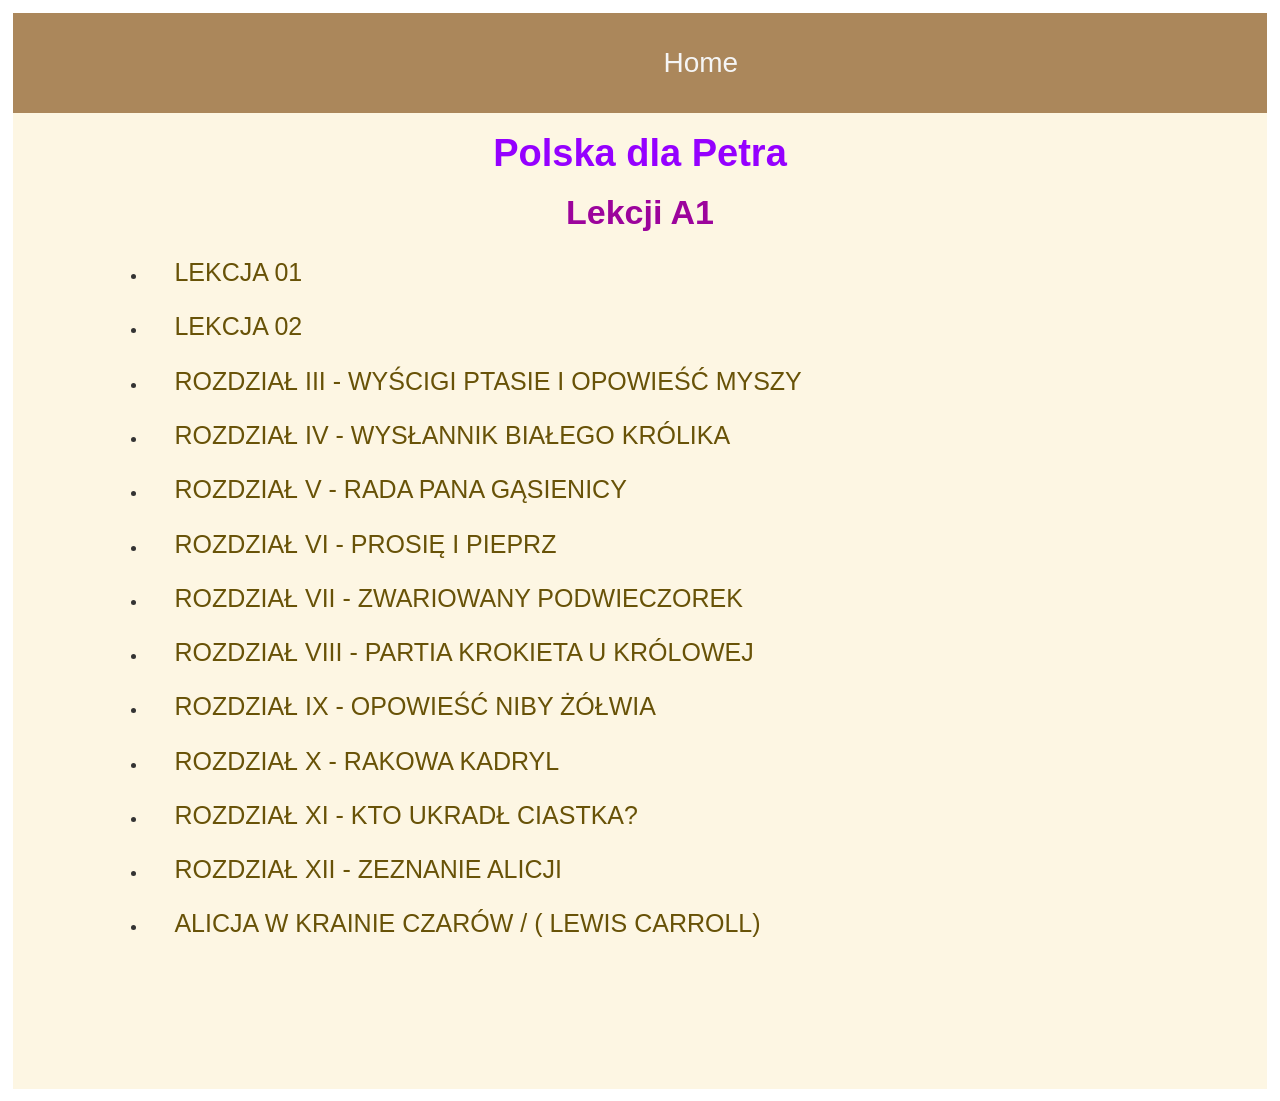
==== Petr/indexPetr.html @ 5b664d5f "first commit" ====
<!DOCTYPE html>
<html lang="en">

<head>
    <meta charset="UTF-8">
    <meta name="viewport" content="width=device-width, initial-scale=1.0">
    <title>Petr</title>
    <link rel="stylesheet" href="../styles/style.css">
    <link rel="stylesheet" href="../styles/styleText.css">
</head>

<body>
    <header>

        <ul class="header">
            <li><a href="../index.html">Home</a></li>            
        </ul>
    </header>
    <main class="wrapper">
        <h1>Polska dla Petra</h1>
        <div>
            <h2>Lekcji A1</h2>
            <ul class="ul">
                <li><a href="./lekcja01.html">
                        <p class="p30">Lekcja 01</p>
                    </a></li>
                <li><a href="./lekcja02.html">
                        <p class="p30">Lekcja 02</p>
                    </a></li>
                <li><a href="./lekcja03.html">
                        <p class="p30">Rozdział III - Wyścigi ptasie i opowieść Myszy</p>
                    </a></li>
                <li><a href="./lekcja04.html">
                        <p class="p30">Rozdział IV - Wysłannik Białego Królika</p>
                    </a></li>
                <li><a href="./lekcja05.html">
                        <p class="p30">Rozdział V - Rada pana Gąsienicy</p>
                    </a></li>
                <li><a href="./lekcja06.html">
                        <p class="p30">Rozdział VI - PROSIĘ I PIEPRZ</p>
                    </a></li>
                <li><a href="./lekcja07.html">
                        <p class="p30">ROZDZIAŁ VII - ZWARIOWANY PODWIECZOREK</p>
                    </a></li>
                <li><a href="./lekcja08.html">
                        <p class="p30">Rozdział VIII - Partia krokieta u Królowej</p>
                    </a></li>
                <li><a href="./lekcja09.html">
                        <p class="p30">Rozdział IX - Opowieść niby żółwia</p>
                    </a></li>
                <li><a href="./lekcja10.html">
                        <p class="p30">Rozdział X - Rakowa kadryl</p>
                    </a></li>
                <li><a href="./lekcja11.html">
                        <p class="p30">Rozdział XI - Kto ukradł ciastka?</p>
                    </a></li>
                <li><a href="./lekcja12.html">
                        <p class="p30">Rozdział XII - Zeznanie Alicji</p>
                    </a></li>
                <li><a href="./lekcja00.html">
                        <p class="p30"> Alicja w Krainie Czarów / (  Lewis Carroll)</p>
                    </a></li>
            </ul>
            
        </div>
    </main>
</body>

</html>
---- styles/style.css ----
* {
    margin: 0;
    padding: 0;
    box-sizing: border-box;
}

body {
    padding: 1%;
    max-width: 1400px;
    margin: 0 auto;
    height: auto;
    font-family: 'Nunito', 'Comic Neue', sans-serif;
    color: #333; /* не чисто чёрный */
}

.wrapper {
    max-width: 100%;
    margin: 0 auto;
    background-color: #fdf6e3; /* мягкий кремовый */
    height: auto;
    padding-bottom: 10%;
}

.wraper {
    background-size: cover;
    background-repeat: no-repeat;
    background-position: center;
    margin: 0;
    background-color: blanchedalmond;
    padding-bottom: 10%;
}
hr{
    width: 90%;
    margin: 1% auto;
    height: 1px; /* толщина */
    background-color: gray; /* цвет */
    border: none; /* убираем стандартную границу */
}
/* ====== HEADER ================ */
header {
    display: flex;
    justify-content: space-around;
    height: 100px;
    background-color: rgb(171, 135, 91);
    
}

header>ul {
    display: flex;
    padding: 1%;
    justify-content: center;
    align-items: center;
    list-style-type: none;
    width: 99%;
    margin: 0 auto;
    font-size: 22px;
    gap: 100px;
    color: whitesmoke;
}
header>ul >li>a{
    color: whitesmoke;
    transition: 0.2s;
}
header>ul >li>a:hover{
    color: rgb(255, 255, 255);
    transform: scale(1.1);
}

/* UL */

ul {
    /* list-style-type: none; */
    padding: 1%;
    line-height: 1.2;
    font-size: 18px;
}

ul>li {
    margin-left: 10%;
    padding: 0.5%;
}
.lis>a{
    padding: 2%;
    width: 96%;
    height: 100px;
    display: flex;
    justify-content: center;
    align-items: center;
    font-size: 30px;
}


ol{
    margin-left: 5%;
    font-size: 18px;
    line-height: 1.5;
}


/* a -sylka */
a {
    display: inline-block;
    text-decoration: none;
    cursor: pointer;
    transition: transform 1s ease;
    color: rgb(227, 142, 90);
    font-size: 28px;
}

a:hover {
    transform: scale(0.9);
    color: rgb(199, 199, 1)
}


/* ulHome */

.ulHome {
    display: flex;
    gap: 7%;
    flex-wrap: wrap;
    margin: 0 auto;
    justify-content: center;
    width: 90%;
}

.zagolowok {
    width: 200px;
    height: 292px;
    margin-bottom: 10%;
}

.zagolowok>img {
    width: 100%;
    height: 100%;
    transition: transform 0.3s ease, border 0.3s ease;
    outline: 0px solid black;
    cursor: pointer;
}

.zagolowok:hover {
    transform: scale(0.95);
    /* outline: 5px solid black; */
}

/* IMG/ VIDEO prezent */
.video {
    width: 80%;
    height: 36em;
    display: flex;
    justify-content: center;
    padding: 5px;
    margin: 2% auto;
}
.prezent{
    width: 80%;
    height: 54em;
    display: flex;
    justify-content: center;
    padding: 5px;
    margin: 2% auto;
}
.pdf{
    width: 60%;
    height: 54em;
    display: flex;
    justify-content: center;
    padding: 5px;
    margin: 2% auto;
}

.video iframe,
.prezent iframe,
.pdf iframe {
    width: 100%;
    height: 90%;
}

.image {
    text-align: center;
    margin: 20px 0;
}

.image img {
    max-width: 80%;
    border-radius: 12px;
}
.video>iframe {
    width: 80%;
    margin: 0 auto;
    height: 32em;
}

/* DIV */

.two {
  display: flex;
  width: 100%;
  margin: 1%;
  gap: 30px;
}

.two > div {
  flex: 1; /* Равномерно делит пространство (по 50%) */
  padding: 1%;
  box-sizing: border-box;
  display: flex;
  flex-direction: column;
  justify-content: space-between; /* или 'space-evenly', если нужно */
}

/* AUDIO */
.audio-card {
    background: #fff8dc;
    border-radius: 16px;
    padding: 20px;
    text-align: center;
    box-shadow: 0 4px 10px rgba(0,0,0,0.1);
    margin: 20px 0;
}

.audio-info {
    display: flex;
    justify-content: space-between;
    font-size: 18px;
    margin-bottom: 10px;
    color: #555;
}

.audio-header {
    font-size: 16px;
    margin-bottom: 5px;
}

#playBtn {
    background: #ff7675;
    border: none;
    color: white;
    padding: 12px 20px;
    border-radius: 12px;
    font-size: 16px;
    cursor: pointer;
    transition: 0.2s;
}

#playBtn:hover {
    transform: scale(1.05);
}

.playing {
    animation: pulse 1s infinite;
}

@keyframes pulse {
    0% { transform: scale(1); }
    50% { transform: scale(1.05); }
    100% { transform: scale(1); }
}

/* ПРОГРЕСС */
.progress-container {
    width: 70%;
    margin: 0 auto;
    height: 8px;
    background: #eee;
    border-radius: 10px;
    margin-top: 15px;
    position: relative;
    cursor: pointer;
}

.progress {
    height: 100%;
    width: 0%;
    background: #ff7675;
    border-radius: 10px;
}

/* кружок */
.progress-thumb {
    position: absolute;
    top: 50%;
    left: 0%;
    transform: translate(-50%, -50%);
    width: 14px;
    height: 14px;
    background: #ff7675;
    border-radius: 50%;
}

/* end AUDIO */


/* -------------- POKAZ OTWETA OPTIMA -------------*/
.hint2-container {
   background-color: #d7e5f0;
   border-radius: 10px;
   border: 1px solid #b9d6f3;
   padding: 2px 5px;
   margin: 10px auto;
   cursor: pointer;
   width: 90%;
   position: relative;
   overflow: hidden;
}

/* Заголовок блока */
.hint2-header {
   display: flex;
   justify-content: space-between;
   align-items: center;
   position: relative;
   font-size: 21px;
   color: #1c7505;
   /* font-weight: 600; */
}

/* Контент с текстом */
.hint2-content {
   max-height: 0;
   overflow: hidden;
   transition: max-height 0.6s ease-in-out, padding 0.3s ease-in-out;
   padding: 0 2px 0 2px;
   opacity: 0; /* Для плавного появления и исчезновения текста */
   transition: opacity 0.3s ease-in-out, max-height 0.6s ease-in-out, padding 0.6s ease-in-out;
}
.hint2-content p{
   font-size: 18px;
}


/* Раскрытие блока */
.hint2-container.active .hint2-content {
   padding: 0 2px 5px 2px;
   max-height: 100000px; /* Достаточно для раскрытия текста */
   opacity: 1; /* Плавное появление */
   max-width: 100%;
}
/* Czest 2 raskrytia bloka */
.h-container {
   background-color: #e8f4fd;
   border-radius: 10px;
   border: 1px solid #b9d6f3;
   padding: 5px 20px;
   margin: 20px auto;
   cursor: pointer;
   width: 98%;
   position: relative;
   overflow: hidden;
}

/* Заголовок блока */
.h-header {
   display: flex;
   justify-content: space-between;
   align-items: center;
   position: relative;
   font-size: 24px;
   color: #230575;
   font-weight: 600;
   text-align: center;
}
.h-content {
   max-height: 0;
   overflow: hidden;
   transition: max-height 0.6s ease-in-out, padding 0.3s ease-in-out;
   padding: 0 2px 0 2px;
   opacity: 0; /* Для плавного появления и исчезновения текста */
   transition: opacity 0.3s ease-in-out, max-height 0.6s ease-in-out, padding 0.6s ease-in-out;
}
.h-content p{
   font-size: 22px;
}

/*  */
/* Раскрытие блока */
.h-container.active .h-content {
   padding: 0 2px 5px 2px;
   max-height: 1000000px; /* Достаточно для раскрытия текста */
   opacity: 1; /* Плавное появление */
   max-width: 100%;
}



/* ---------- END POKAZ OTWETA OPTIMA ------------------ */

.zoomable {
    cursor: pointer;
    transition: transform 0.3s ease;
    position: relative;
}

.zoomable.zoomed {
    transform: scale(1.5); /* увеличиваем картинку в 2 раза */
    z-index: 999;
    position:absolute;
    margin: 0 auto;
    left: 25%;
}

/*  */

    .icon {
      background-color: antiquewhite;
      width: 170px;
      height: 260px;
      margin: 2% auto;
      display: flex;              /* включаем flex */
      flex-direction: column;     /* элементы сверху вниз */
      justify-content: center;    /* центрируем по вертикали */
      align-items: center;        /* центрируем по горизонтали */
      text-align: center;
    }

    .icon > a > img {
      width: 60%;   /* пропорционально */
      height: auto;
      margin: 20px 0 0 0;    /* убираем лишние отступы */
    }

    .icon > p {
      margin: 5px 0 30px 0; /* чуть отступа сверху */
      text-align: center;
    }
/* .audio{
    display: flex;
    width: 30%;
    margin: 1% auto;
} */
/* table */

table{
    border: 1px solid black;
    width: 96%;
    margin: 1% auto;
    /* text-align: center; */
    border-collapse: collapse;
    font-size: 18px;
}
th,td{
    border: 1px solid black;
     padding: 0.5%;
     width: 10%;
     max-width: 14%;
}
td>ul>li{
     font-size: 13px;
}
td>ul>li>em{
     color: blue;
}
table{
    text-align: center;
}
th{
    background-color: rgb(215, 229, 224);
}
td{
    background-color: rgb(230, 206, 192);
}

/* FLEX */
.flex{
    display: flex;
    width: 100%;
    gap: 3px;
}
.flex>div{
    width: 100%;
}

.okno{
    display: inline-block;
  width: 50px;
  height: 25px;
  border: 2px solid black;
  vertical-align: middle;
}

.column{
    display: flex;
    flex-direction: column;
}
.column>button{
    width: 150px;
    padding: 2px;
    margin: 2px;
}

button.active {
  background-color: #007bff;
  color: white;
  border: 2px solid #0056b3;
  font-weight: bold;
  transition: 0.3s;
}

button:hover {
  opacity: 0.9;
}

#audio{
    width: 100%;
    display: flex;
    justify-content: center; 
}
#audio>iframe{
    max-width: 100%;
    width: 560px;   /* любую ширину можно оставить фиксированной */
    height: 315px;
    display: block;
}
/* QUESTIONS */
.qa-box {
        background: #fff;
        padding: 5px;
        border-radius: 10px;
        width: 90%;
        box-shadow: 0 4px 15px rgba(0,0,0,0.1);
        margin-bottom: 10px;
    }

    .question {
        font-size: 20px;
        font-weight: bold;
        display: flex;
        align-items: center;
        justify-content: space-between;
    }

    .info-icon {
        cursor: pointer;
        font-size: 22px;
        margin-left: 10px;
        transition: transform 0.3s;
        user-select: none;
    }

    .info-icon:hover {
        transform: scale(1.2);
    }

    .answer {
        margin-top: 15px;
        padding: 15px;
        background: #e8f4ff;
        border-left: 4px solid #2a79ff;
        border-radius: 6px;
        font-size: 18px;
        display: none;
        opacity: 0;
        transition: opacity 0.3s ease;
    }

    .answer.show {
        display: block;
        opacity: 1;
    }

    /* zwuk */

    .zwuk{
        width: 40%;
        margin: 0 auto;
        height: 100px;
    }
    .zwuk>iframe{
        width: 100%;
        height: 100%;
    }
---- styles/styleText.css ----
h1{
    color: rgb(149, 0, 255);
    font-size: 38px;
}
h2{
    font-size: 34px;
    color: rgb(156, 4, 156);
}
h3{
    font-size: 30px;
    color: rgb(7, 145, 147);
}
h4{
    font-size: 26px;
    color: rgb(143, 6, 130);
}
h5{
    font-size: 24px;
    color: rgb(214, 43, 1);
}
h6{
    font-size: 20px;
    color: rgb(89, 0, 255);
}

h1,h2,h3,h4,h5,h6{
    text-align: center;
    padding-top: 1.5%;
}

.p22{
    font-size: 24px;
    font-weight: 600;
    font-style: italic;
    text-align: center;
}

/*  */
.text{
    width: 90%;
    border: 3px rgb(3, 92, 3) solid;
    padding: 1%;
    width: 84%;
    margin: 1% auto;
}
.text p {
    margin-bottom: 16px;
}
.text p:hover {
    background-color: #fff3b0;
    transition: 0.2s;
}
.text p::first-letter {
    font-size: 28px;
    font-weight: bold;
    color: #ff7675;
}
p{
    line-height: 1.6;
    font-size: 20px;
    margin: 1px 50px;
}


/* TEXT */

.text>ul{
    font-size: 17px;
    margin-top: -10px;
}


.title>p>a{
    color: rgb(32, 90, 152);
    padding: 0;
    margin: 0;

}


/* TABLE */
.ul>li>a{
    font-size: 18px;
    color: #685207;
    margin-left: -80px;
}
.ul{
    text-align: left;
}

.spis{
    width: 90%;
    border: 3px rgb(3, 92, 3) solid;
    padding: 1%;
    width: 84%;
    margin: 1% auto;
}
.spis>p>a{
    font-size: 22px;
    font-weight: 600;
    font-style: italic;
    text-align: center;
}

.zagolRed{
    border-color: rgb(150, 6, 6);
    background-color: rgb(187, 7, 7); /* красный фон */
    
    font-weight: 400;
    text-align: center;
    padding: 1%;   
}
.zagolRed>p{
    font-size: 1.8em;
    color: white;
    text-transform: uppercase;
}
.p35{
    font-size: 30px;
    text-align: center;
    text-transform: uppercase;
}
.p30{
    font-size: 25px;
    text-align: center;
    text-transform: uppercase;
    width: 100%;
}
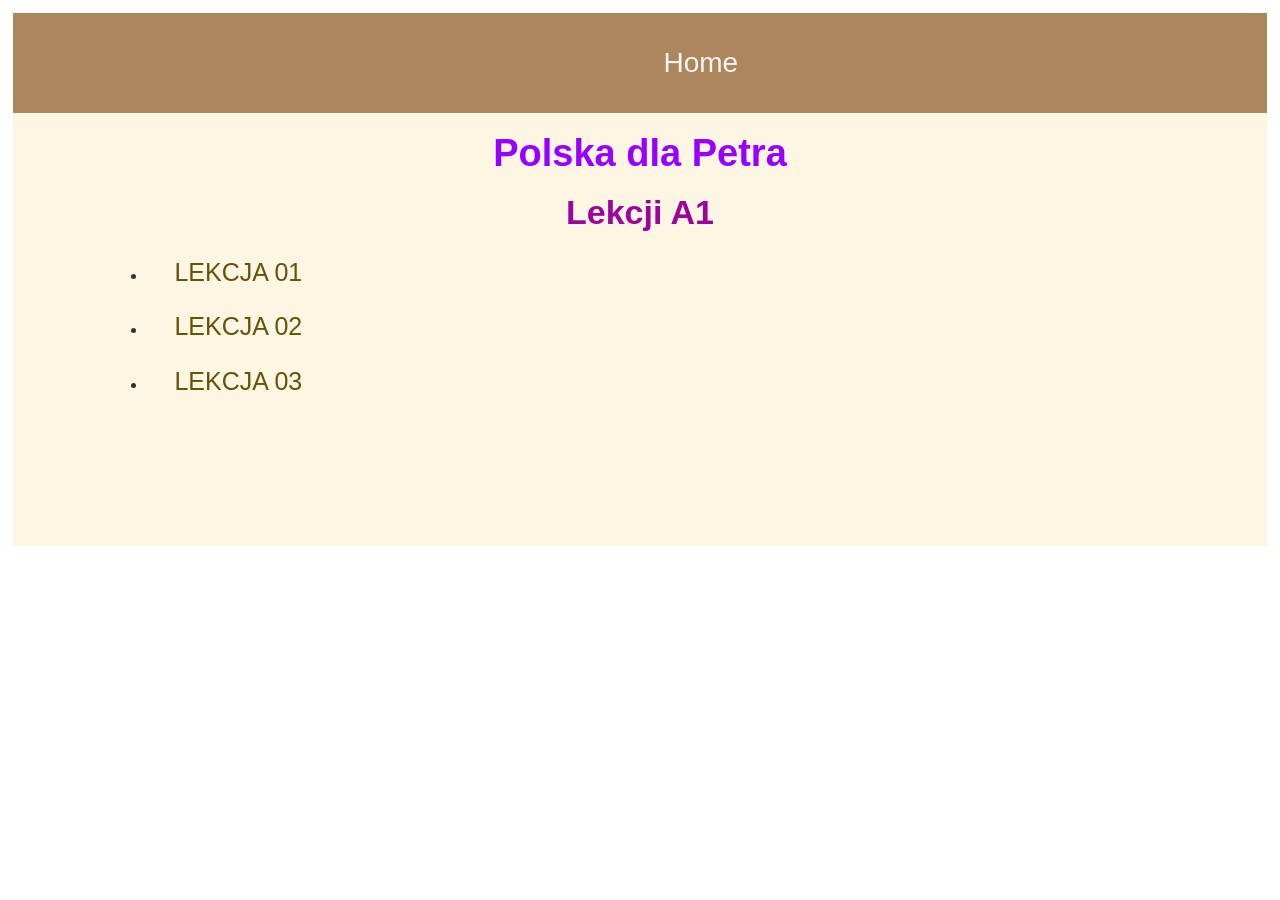
==== commit 123647d5: "end lekcja 03" ====
--- a/Petr/indexPetr.html
+++ b/Petr/indexPetr.html
@@ -28,37 +28,7 @@
                         <p class="p30">Lekcja 02</p>
                     </a></li>
                 <li><a href="./lekcja03.html">
-                        <p class="p30">Rozdział III - Wyścigi ptasie i opowieść Myszy</p>
-                    </a></li>
-                <li><a href="./lekcja04.html">
-                        <p class="p30">Rozdział IV - Wysłannik Białego Królika</p>
-                    </a></li>
-                <li><a href="./lekcja05.html">
-                        <p class="p30">Rozdział V - Rada pana Gąsienicy</p>
-                    </a></li>
-                <li><a href="./lekcja06.html">
-                        <p class="p30">Rozdział VI - PROSIĘ I PIEPRZ</p>
-                    </a></li>
-                <li><a href="./lekcja07.html">
-                        <p class="p30">ROZDZIAŁ VII - ZWARIOWANY PODWIECZOREK</p>
-                    </a></li>
-                <li><a href="./lekcja08.html">
-                        <p class="p30">Rozdział VIII - Partia krokieta u Królowej</p>
-                    </a></li>
-                <li><a href="./lekcja09.html">
-                        <p class="p30">Rozdział IX - Opowieść niby żółwia</p>
-                    </a></li>
-                <li><a href="./lekcja10.html">
-                        <p class="p30">Rozdział X - Rakowa kadryl</p>
-                    </a></li>
-                <li><a href="./lekcja11.html">
-                        <p class="p30">Rozdział XI - Kto ukradł ciastka?</p>
-                    </a></li>
-                <li><a href="./lekcja12.html">
-                        <p class="p30">Rozdział XII - Zeznanie Alicji</p>
-                    </a></li>
-                <li><a href="./lekcja00.html">
-                        <p class="p30"> Alicja w Krainie Czarów / (  Lewis Carroll)</p>
+                        <p class="p30">Lekcja 03</p>
                     </a></li>
             </ul>
             
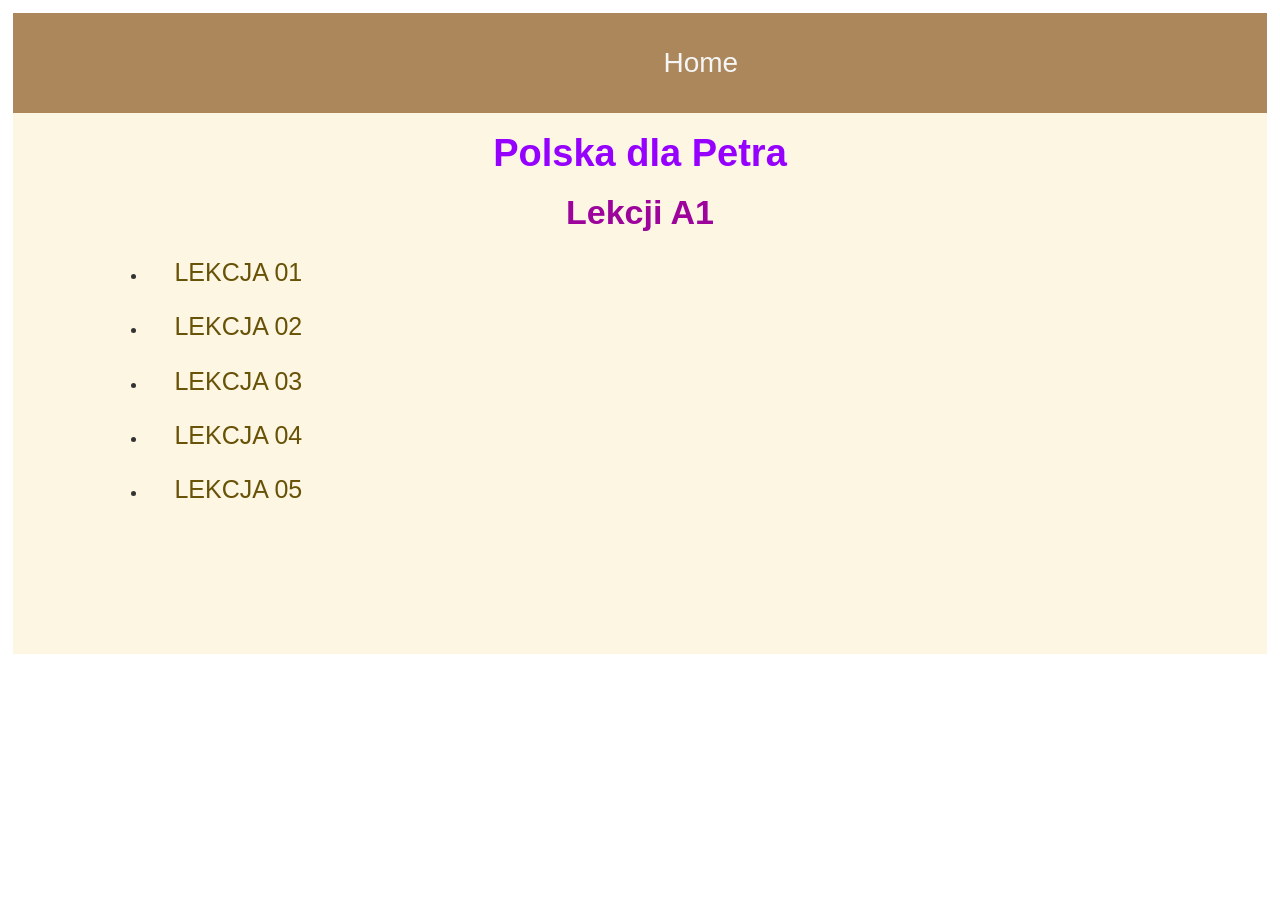
==== commit 51febaf3: "end lekcja 6" ====
--- a/Petr/indexPetr.html
+++ b/Petr/indexPetr.html
@@ -13,7 +13,7 @@
     <header>
 
         <ul class="header">
-            <li><a href="../index.html">Home</a></li>            
+            <li><a href="../index.html">Home</a></li>
         </ul>
     </header>
     <main class="wrapper">
@@ -30,8 +30,14 @@
                 <li><a href="./lekcja03.html">
                         <p class="p30">Lekcja 03</p>
                     </a></li>
+                <li><a href="./lekcja04.html">
+                        <p class="p30">Lekcja 04</p>
+                    </a></li>
+                <li><a href="./lekcja05.html">
+                        <p class="p30">Lekcja 05</p>
+                    </a></li>
             </ul>
-            
+
         </div>
     </main>
 </body>
